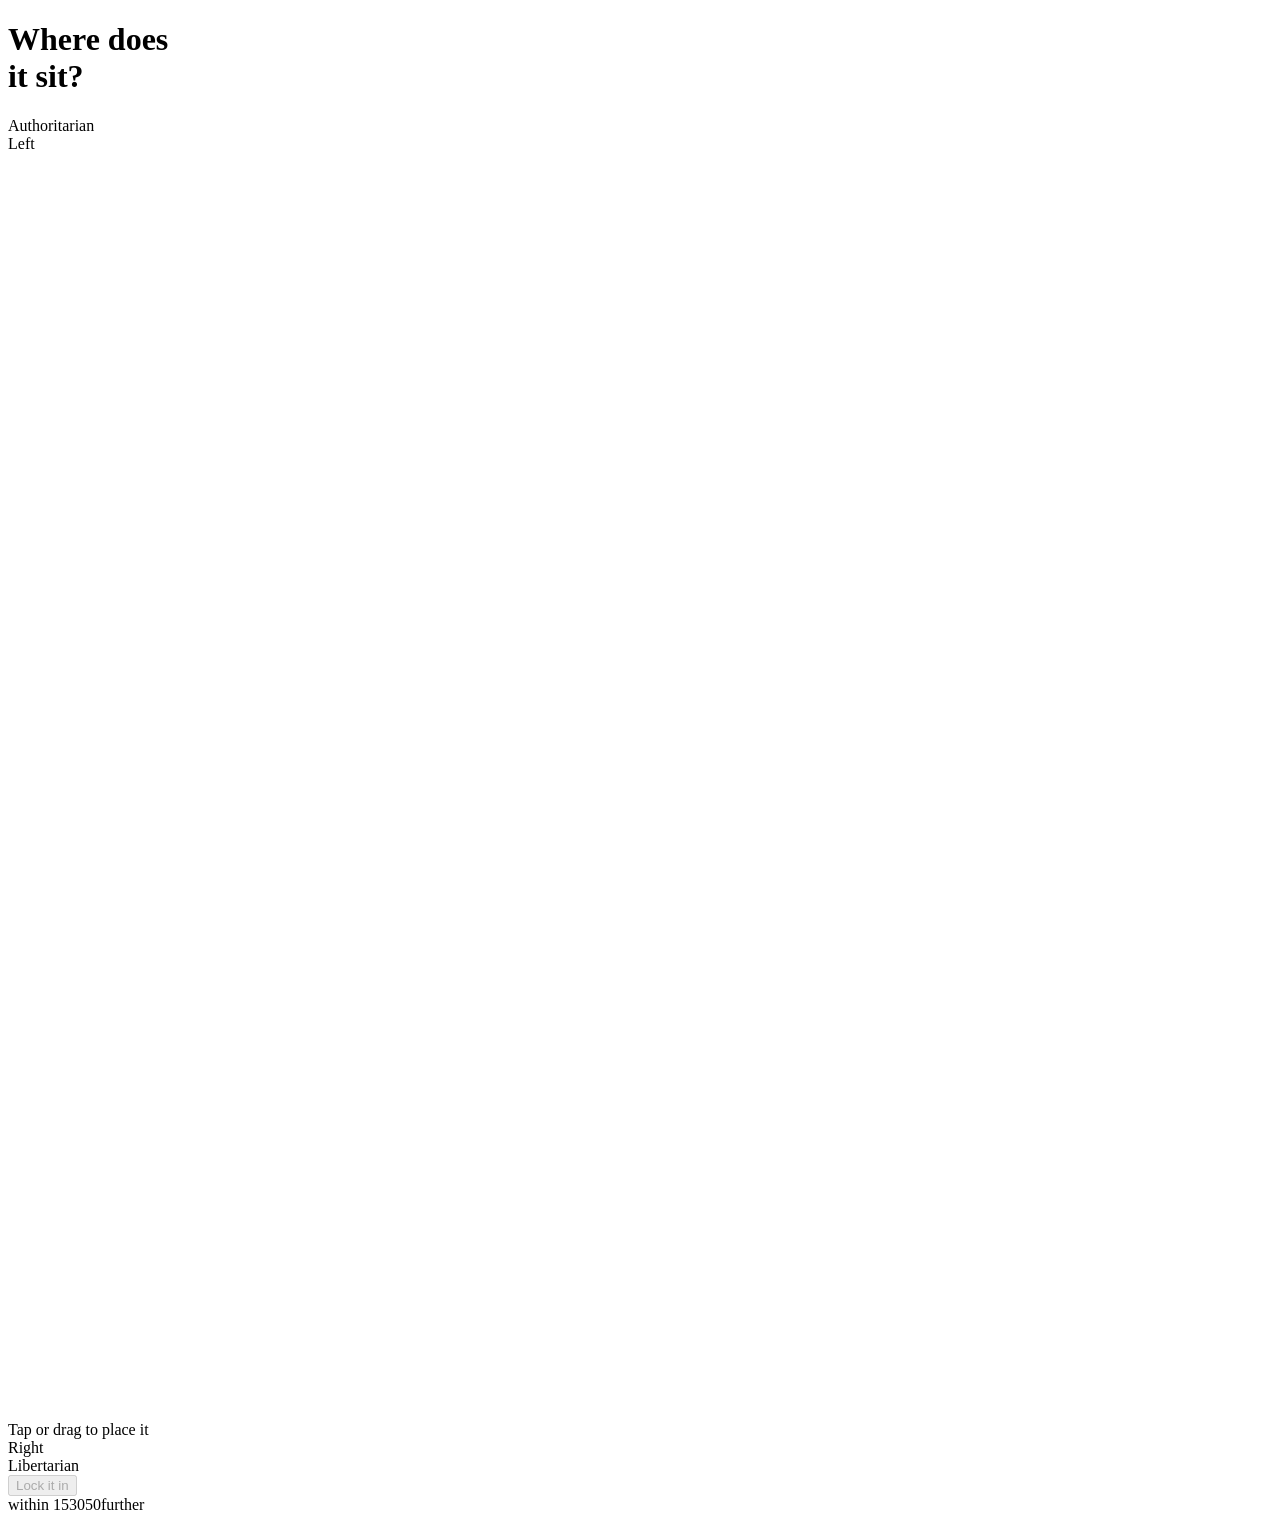
==== public/index.html @ c6f646cd "Add an icon to each idea card (Lucide, bundled) Co-Authored-By: Claude Sonnet 5.5 <noreply@anthropic" ====
<!doctype html>
<html lang="en">
<head>
<meta charset="utf-8">
<meta name="viewport" content="width=device-width,initial-scale=1,viewport-fit=cover">
<title>Compassle</title>
<meta name="description" content="A daily game: place five political ideas on the compass, then see how close you got.">
<meta name="theme-color" content="#13203b">
<meta property="og:title" content="Compassle">
<meta property="og:description" content="A daily game: place five political ideas on the compass.">
<link rel="manifest" href="/manifest.webmanifest">
<link rel="icon" href="/icon.svg" type="image/svg+xml">
<link rel="preconnect" href="https://fonts.googleapis.com">
<link rel="preconnect" href="https://fonts.gstatic.com" crossorigin>
<link rel="stylesheet" href="https://fonts.googleapis.com/css2?family=Big+Shoulders+Display:wght@700;900&family=DM+Mono:wght@400;500&family=Instrument+Sans:wght@400;500;600&display=swap">
<link rel="stylesheet" href="/css/style.css">
</head>
<body>
<main>
  <header>
    <h1>Where does<br>it <span>sit?</span></h1>
    <div class="meta" id="meta"></div>
  </header>
  <noscript><p class="noscript">This game needs JavaScript.</p></noscript>

  <section id="play" style="display:contents">
    <div class="progress" id="progress" aria-hidden="true"><i></i><i></i><i></i><i></i><i></i></div>
    <div class="card">
      <div class="cicon" id="cicon"></div>
      <div class="tag" id="ctag"></div>
      <h2 id="ctitle"></h2>
      <p id="cdesc"></p>
    </div>
    <div class="padwrap">
      <div class="ax t">Authoritarian</div>
      <div class="ax l">Left</div>
      <div class="pad" id="pad" tabindex="0" role="application" aria-label="Placement grid. Click or use arrow keys to place the card. Left to right is economic, bottom to top is authoritarian.">
        <div class="axis-h"></div><div class="axis-v"></div>
        <svg viewBox="0 0 100 100" preserveAspectRatio="none" aria-hidden="true"><line id="link" x1="0" y1="0" x2="0" y2="0" stroke="var(--accent)" stroke-width="2" stroke-dasharray="4 3" vector-effect="non-scaling-stroke" visibility="hidden"/></svg>
        <div class="hint" id="hint"><span>Tap or drag to place it</span></div>
        <div class="pin you" id="pinYou" hidden></div>
        <div class="pin ans" id="pinAns" hidden></div>
      </div>
      <div class="ax r">Right</div>
      <div class="ax b">Libertarian</div>
    </div>
    <div class="reveal" id="reveal" hidden aria-live="polite">
      <div class="score"><b id="rpts"></b><span id="rdist"></span></div>
      <p id="rnote"></p>
      <small id="rsrc"></small>
    </div>
    <button id="go" disabled>Lock it in</button>
    <div class="key"><span><i style="background:var(--good)"></i>within 15</span><span><i style="background:var(--ok)"></i>30</span><span><i style="background:var(--meh)"></i>50</span><span><i style="background:var(--bad)"></i>further</span></div>
  </section>

  <section id="end" hidden style="display:none;flex-direction:column;gap:16px">
    <div class="total"><b id="tot"></b><span>/ 500</span></div>
    <div class="padwrap">
      <div class="ax t">Authoritarian</div>
      <div class="ax l">Left</div>
      <div class="pad" id="mini" style="cursor:default">
        <div class="axis-h"></div><div class="axis-v"></div>
        <svg viewBox="0 0 100 100" preserveAspectRatio="none" aria-hidden="true" id="minisvg"></svg>
      </div>
      <div class="ax r">Right</div>
      <div class="ax b">Libertarian</div>
    </div>
    <div class="foot">Dark pins are your guesses. Red pins are the reference spots. Numbers match the list below.</div>
    <div class="rows" id="rows"></div>
    <pre id="share"></pre>
    <button id="copy">Copy result</button>
    <div class="stats" id="stats"></div>
    <div class="nextin" id="nextin"></div>
    <button id="again" class="alt">Play a random set</button>
  </section>
</main>
<script type="module" src="/js/app.js"></script>
</body>
</html>
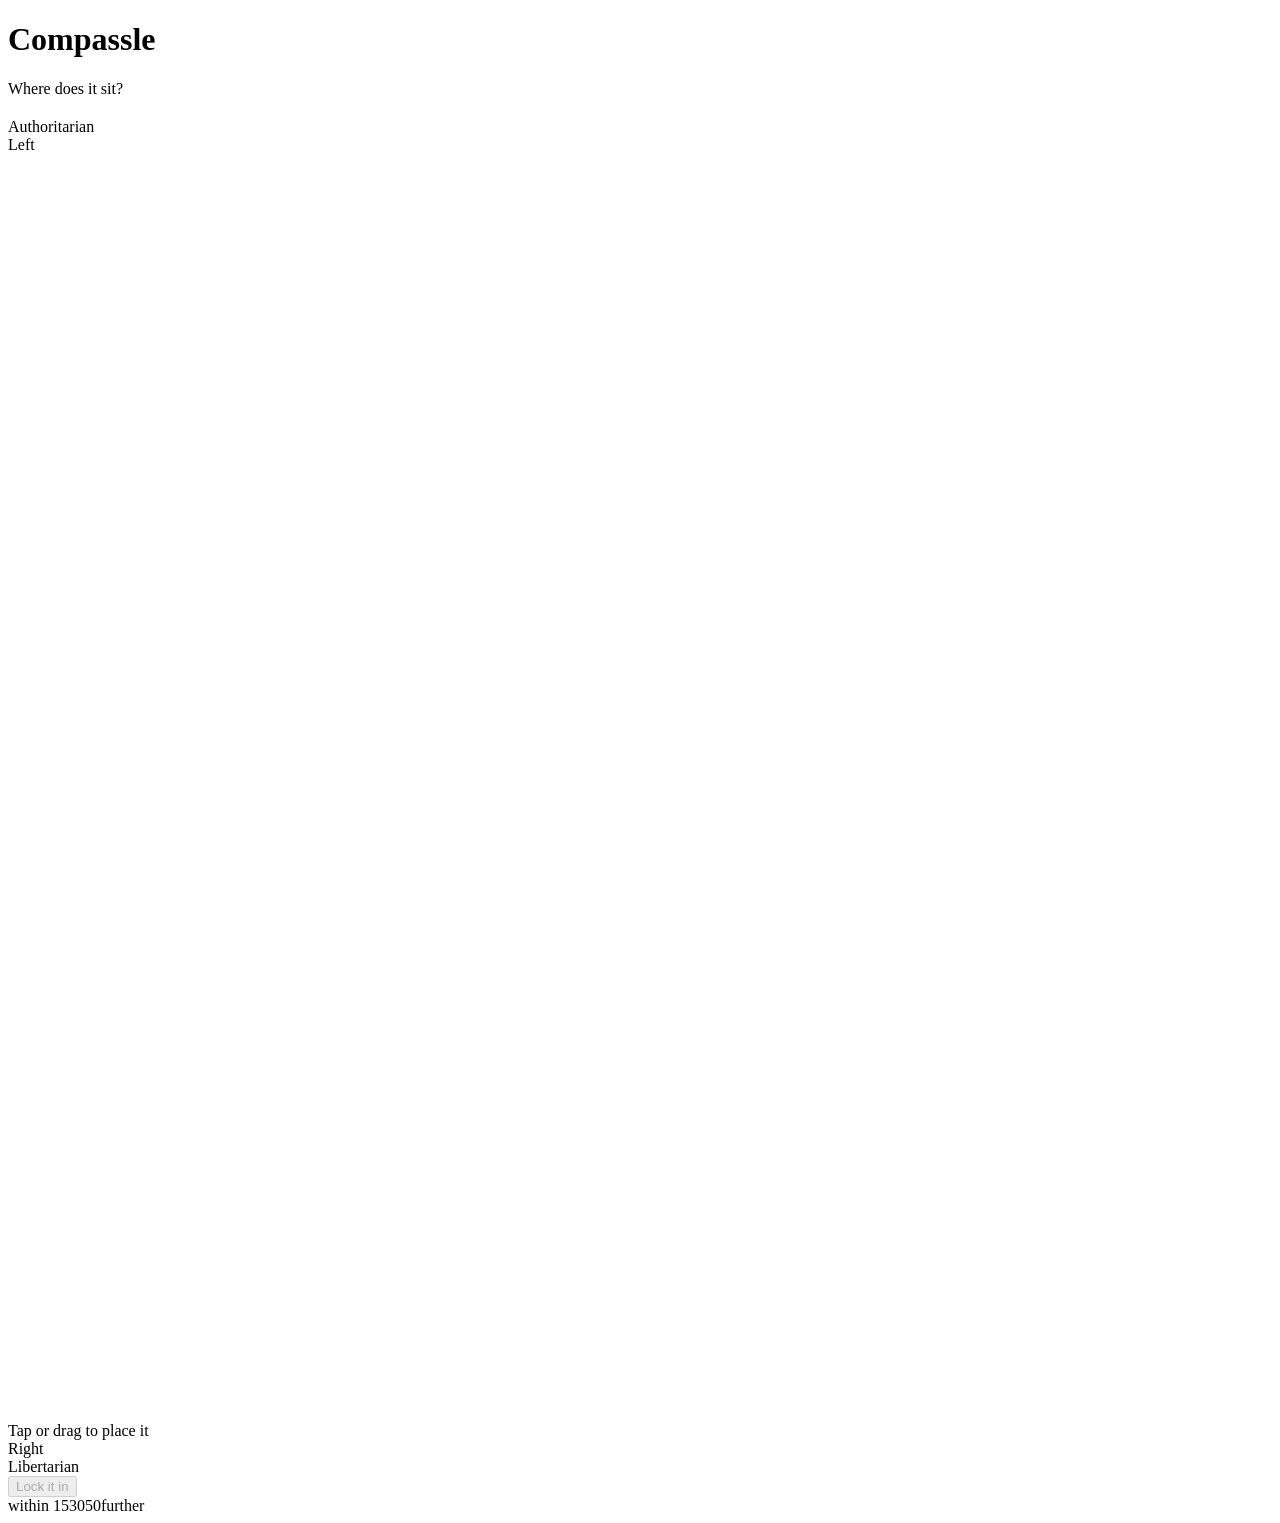
==== commit 4453a966: "Rebrand header to Compassle, move icon into card layout Co-Authored-By: Claude Sonnet 5.5 <noreply@a" ====
--- a/public/index.html
+++ b/public/index.html
@@ -4,7 +4,7 @@
 <meta charset="utf-8">
 <meta name="viewport" content="width=device-width,initial-scale=1,viewport-fit=cover">
 <title>Compassle</title>
-<meta name="description" content="A daily game: place five political ideas on the compass, then see how close you got.">
+<meta name="description" content="Compassle: a daily game. Place five political ideas on the compass, then see how close you got.">
 <meta name="theme-color" content="#13203b">
 <meta property="og:title" content="Compassle">
 <meta property="og:description" content="A daily game: place five political ideas on the compass.">
@@ -18,7 +18,10 @@
 <body>
 <main>
   <header>
-    <h1>Where does<br>it <span>sit?</span></h1>
+    <div class="brand">
+      <h1>Compass<span>le</span></h1>
+      <div class="tagline">Where does it sit?</div>
+    </div>
     <div class="meta" id="meta"></div>
   </header>
   <noscript><p class="noscript">This game needs JavaScript.</p></noscript>
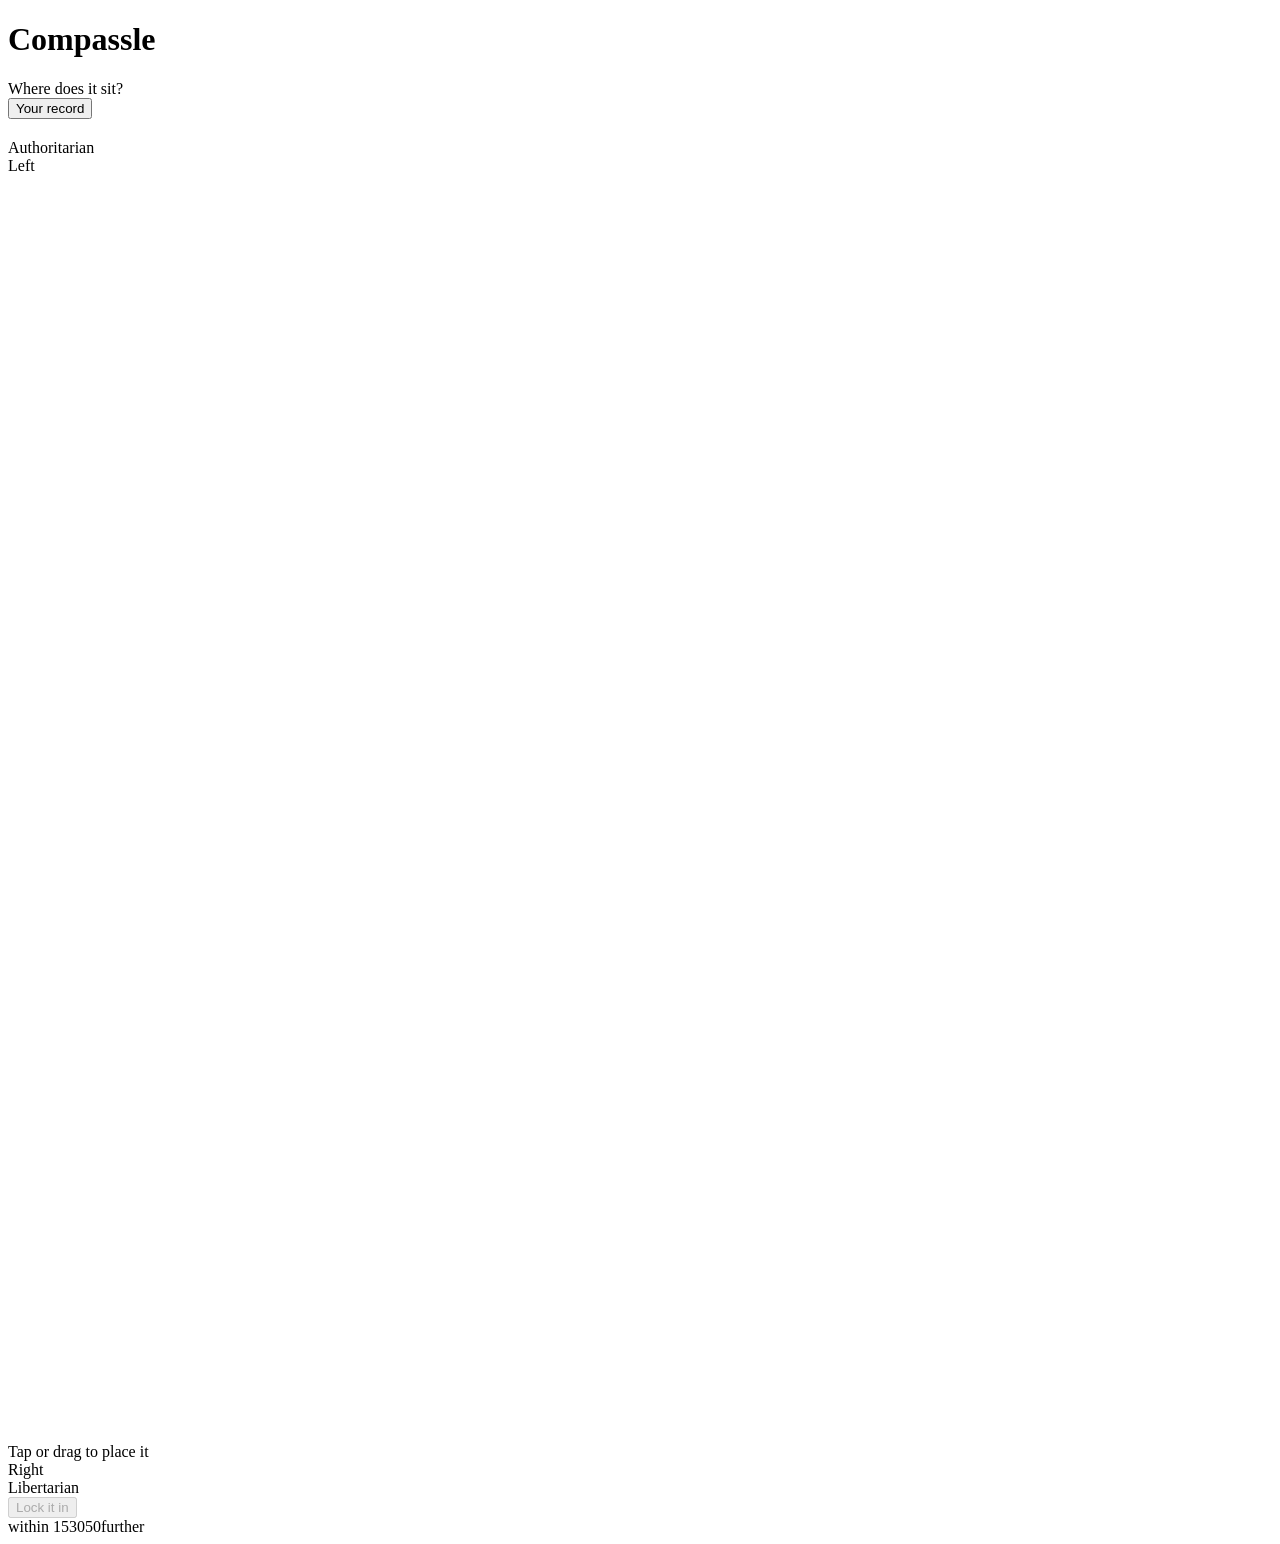
==== commit fe123022: "Add resume-in-progress, record screen, export/import Co-Authored-By: Claude Sonnet 5.5 <noreply@anth" ====
--- a/public/index.html
+++ b/public/index.html
@@ -22,7 +22,7 @@
       <h1>Compass<span>le</span></h1>
       <div class="tagline">Where does it sit?</div>
     </div>
-    <div class="meta" id="meta"></div>
+    <div class="meta"><div id="meta"></div><button class="ghost" id="statsBtn" type="button">Your record</button></div>
   </header>
   <noscript><p class="noscript">This game needs JavaScript.</p></noscript>
 
@@ -77,6 +77,17 @@
     <button id="again" class="alt">Play a random set</button>
   </section>
 </main>
+<dialog id="dlg" aria-label="Your record">
+  <div class="dhead"><h3>Your record</h3><button class="ghost" id="dclose" type="button">Close</button></div>
+  <div id="dbody"></div>
+  <div class="dfoot">
+    <button class="ghost" id="dexport" type="button">Export</button>
+    <button class="ghost" id="dimport" type="button">Import</button>
+    <button class="ghost" id="dreset" type="button">Reset</button>
+    <input type="file" id="dfile" accept="application/json" hidden>
+  </div>
+  <div class="dnote" id="dnote">Saved on this device only. Export to move it to another.</div>
+</dialog>
 <script type="module" src="/js/app.js"></script>
 </body>
 </html>
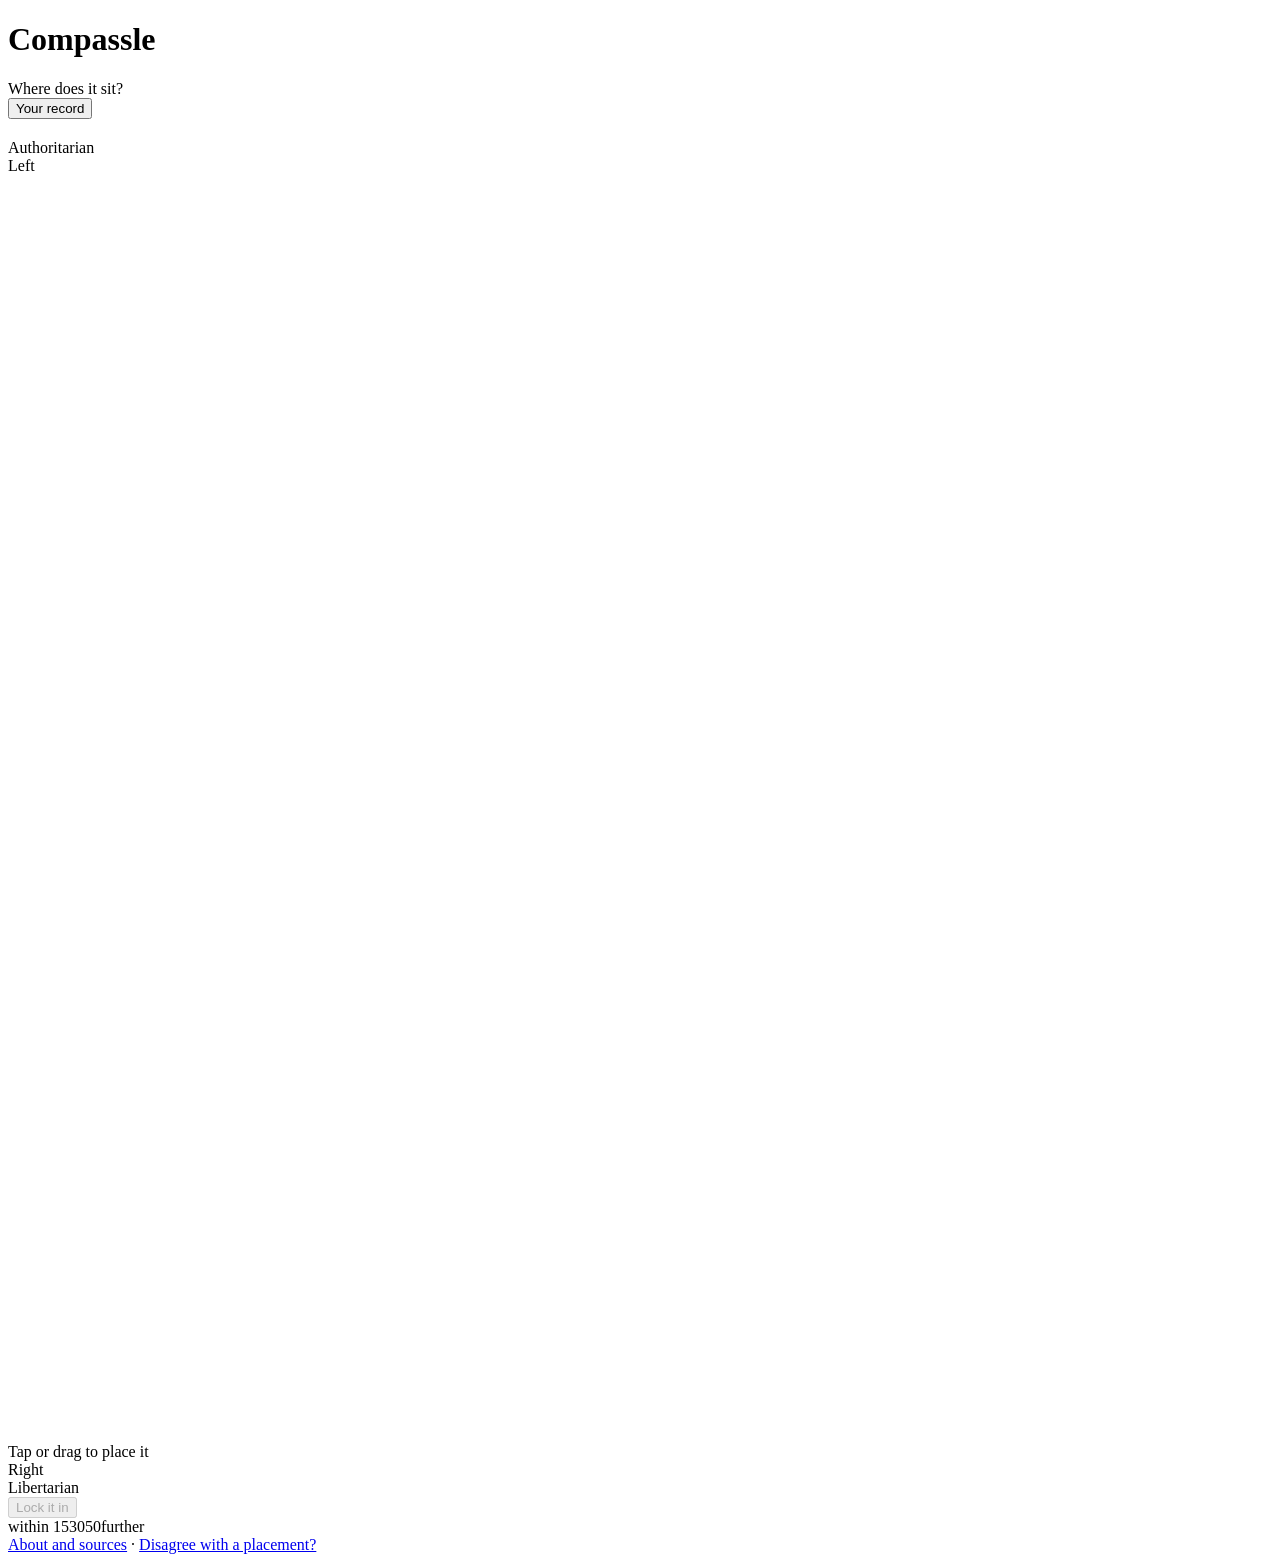
==== commit 48b800df: "Pre-launch: self-hosted fonts, about/sources page, share image, new favicon, footer links, fix neste" ====
--- a/public/index.html
+++ b/public/index.html
@@ -8,11 +8,14 @@
 <meta name="theme-color" content="#13203b">
 <meta property="og:title" content="Compassle">
 <meta property="og:description" content="A daily game: place five political ideas on the compass.">
+<meta property="og:type" content="website">
+<meta property="og:image" content="/og.png">
+<meta name="twitter:card" content="summary_large_image">
+<meta name="twitter:image" content="/og.png">
 <link rel="manifest" href="/manifest.webmanifest">
 <link rel="icon" href="/icon.svg" type="image/svg+xml">
-<link rel="preconnect" href="https://fonts.googleapis.com">
-<link rel="preconnect" href="https://fonts.gstatic.com" crossorigin>
-<link rel="stylesheet" href="https://fonts.googleapis.com/css2?family=Big+Shoulders+Display:wght@700;900&family=DM+Mono:wght@400;500&family=Instrument+Sans:wght@400;500;600&display=swap">
+<link rel="preload" href="/fonts/BigShouldersDisplay-900.woff2" as="font" type="font/woff2" crossorigin>
+<link rel="stylesheet" href="/css/fonts.css">
 <link rel="stylesheet" href="/css/style.css">
 </head>
 <body>
@@ -76,6 +79,9 @@
     <div class="nextin" id="nextin"></div>
     <button id="again" class="alt">Play a random set</button>
   </section>
+  <footer class="foot2">
+    <a href="/about.html">About and sources</a> · <a href="https://github.com/jinwood/compassle/issues" rel="noopener">Disagree with a placement?</a>
+  </footer>
 </main>
 <dialog id="dlg" aria-label="Your record">
   <div class="dhead"><h3>Your record</h3><button class="ghost" id="dclose" type="button">Close</button></div>
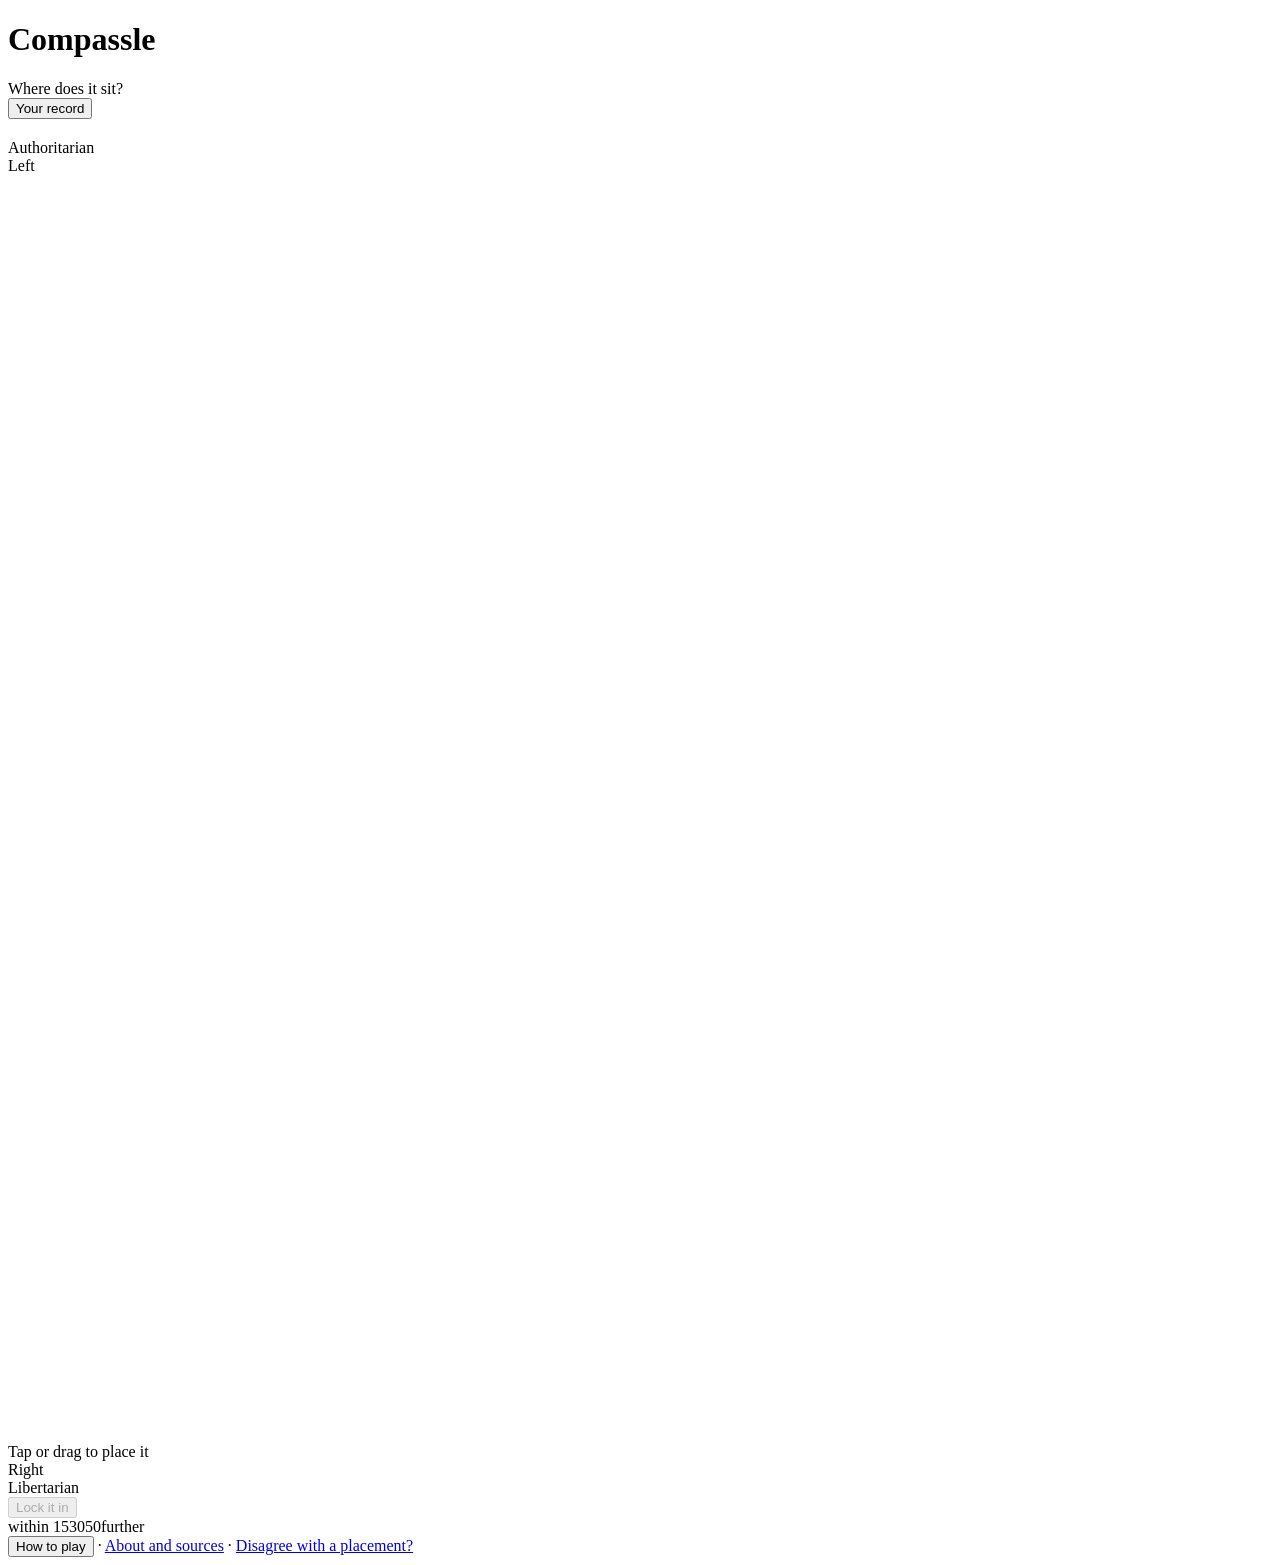
==== commit 5b8cf477: "Add first-visit How to play intro and footer link Co-Authored-By: Claude Sonnet 5.5 <noreply@anthrop" ====
--- a/public/index.html
+++ b/public/index.html
@@ -9,9 +9,11 @@
 <meta property="og:title" content="Compassle">
 <meta property="og:description" content="A daily game: place five political ideas on the compass.">
 <meta property="og:type" content="website">
-<meta property="og:image" content="/og.png">
+<meta property="og:url" content="https://compassle.fun/">
+<meta property="og:image" content="https://compassle.fun/og.png">
 <meta name="twitter:card" content="summary_large_image">
-<meta name="twitter:image" content="/og.png">
+<meta name="twitter:image" content="https://compassle.fun/og.png">
+<link rel="canonical" href="https://compassle.fun/">
 <link rel="manifest" href="/manifest.webmanifest">
 <link rel="icon" href="/icon.svg" type="image/svg+xml">
 <link rel="preload" href="/fonts/BigShouldersDisplay-900.woff2" as="font" type="font/woff2" crossorigin>
@@ -50,12 +52,12 @@
       <div class="ax r">Right</div>
       <div class="ax b">Libertarian</div>
     </div>
+    <button id="go" disabled>Lock it in</button>
     <div class="reveal" id="reveal" hidden aria-live="polite">
       <div class="score"><b id="rpts"></b><span id="rdist"></span></div>
       <p id="rnote"></p>
       <small id="rsrc"></small>
     </div>
-    <button id="go" disabled>Lock it in</button>
     <div class="key"><span><i style="background:var(--good)"></i>within 15</span><span><i style="background:var(--ok)"></i>30</span><span><i style="background:var(--meh)"></i>50</span><span><i style="background:var(--bad)"></i>further</span></div>
   </section>
 
@@ -77,12 +79,24 @@
     <button id="copy">Copy result</button>
     <div class="stats" id="stats"></div>
     <div class="nextin" id="nextin"></div>
-    <button id="again" class="alt">Play a random set</button>
   </section>
   <footer class="foot2">
-    <a href="/about.html">About and sources</a> · <a href="https://github.com/jinwood/compassle/issues" rel="noopener">Disagree with a placement?</a>
+    <button class="linkbtn" id="howBtn" type="button">How to play</button> · <a href="/about.html">About and sources</a> · <a href="https://github.com/jinwood/compassle/issues" rel="noopener">Disagree with a placement?</a>
   </footer>
 </main>
+<dialog id="how" aria-label="How to play">
+  <div class="dhead"><h3>How to play</h3></div>
+  <div class="prose">
+    <p><strong>Five political ideas a day.</strong> Place each one where you think it sits on the grid, then lock it in.</p>
+    <ul>
+      <li><strong>Left to right is economics.</strong> Sharing wealth and public ownership sit on the left. Free markets and low taxes sit on the right.</li>
+      <li><strong>Top to bottom is personal freedom.</strong> Strong state control sits at the top. Individual liberty sits at the bottom.</li>
+      <li><strong>Closer scores higher.</strong> Up to 100 points per idea, 500 for a perfect day.</li>
+    </ul>
+    <p class="cite">The reference positions come from academic data on political parties, not opinion. <a href="/about.html">How it works</a></p>
+  </div>
+  <div class="dfoot"><button id="howgo" type="button" autofocus>Start</button></div>
+</dialog>
 <dialog id="dlg" aria-label="Your record">
   <div class="dhead"><h3>Your record</h3><button class="ghost" id="dclose" type="button">Close</button></div>
   <div id="dbody"></div>
